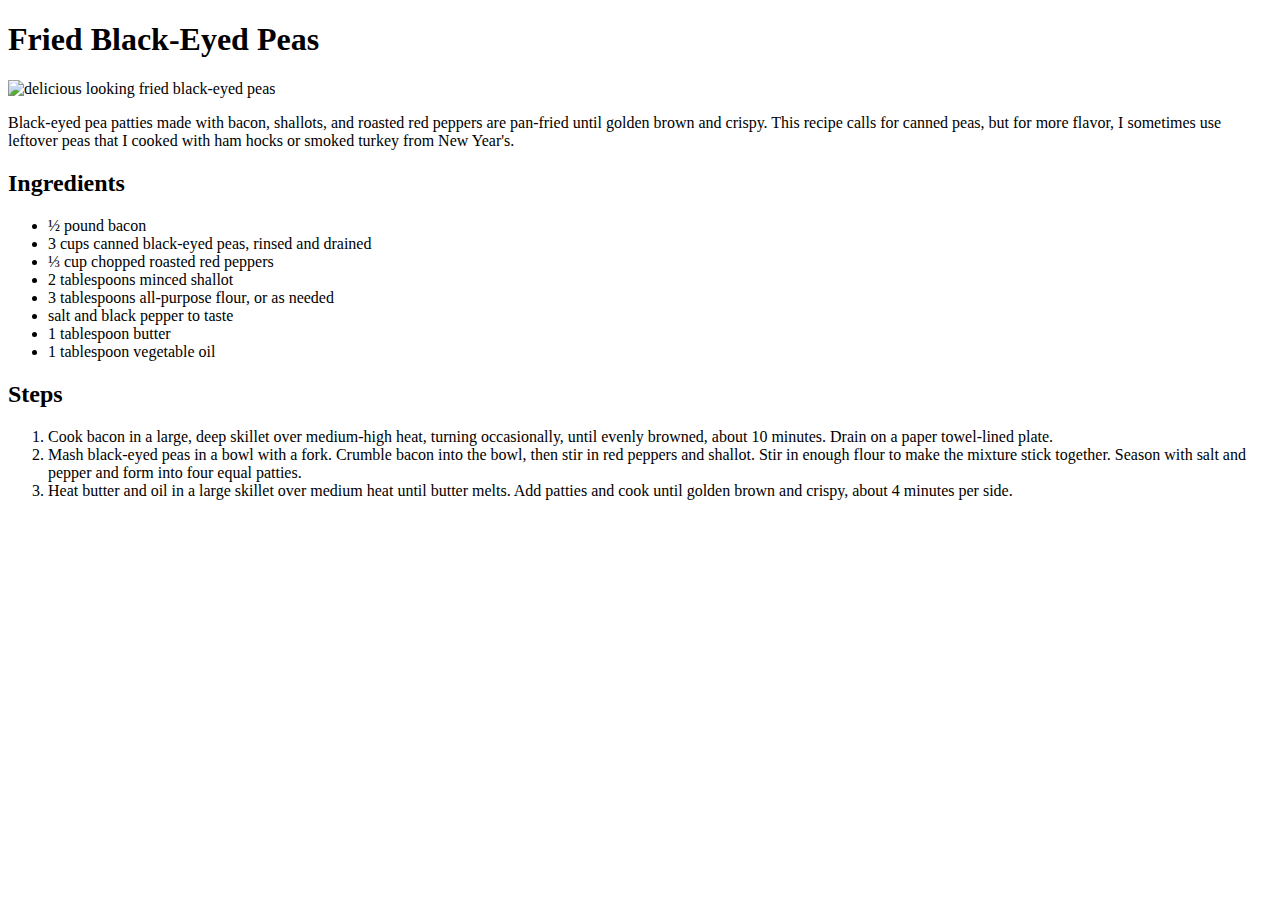
==== recipes/fried-black-eyed-peas.html @ 11d48e48 "Add new recipes pages" ====
<!DOCTYPE html>
<html lang="en">
    <head>
        <meta charset="UTF-8">
        <title>Fried Black-Eyed Peas</title>
    </head>
    <body>
        <h1>Fried Black-Eyed Peas</h1>
        <img src="https://www.allrecipes.com/thmb/tzOR4XGJV1qY6u9TPCcq8faJGPo=/750x0/filters:no_upscale():max_bytes(150000):strip_icc():format(webp)/9078736-a07adccbed78466b8a8fcf5b2e358a0b.jpg" alt="delicious looking fried black-eyed peas">
        <p>Black-eyed pea patties made with bacon, shallots, and roasted red peppers are pan-fried until golden brown and crispy. This recipe calls for canned peas, but for more flavor, I sometimes use leftover peas that I cooked with ham hocks or smoked turkey from New Year's.</p>
        <h2>Ingredients</h2>
        <ul>
            <li>½ pound bacon</li>
            <li>3 cups canned black-eyed peas, rinsed and drained</li>
            <li>⅓ cup chopped roasted red peppers</li>
            <li>2 tablespoons minced shallot</li>
            <li>3 tablespoons all-purpose flour, or as needed</li>
            <li>salt and black pepper to taste</li>
            <li>1 tablespoon butter</li>
            <li>1 tablespoon vegetable oil</li>
        </ul>
        <h2>Steps</h2>
        <ol>
            <li>Cook bacon in a large, deep skillet over medium-high heat, turning occasionally, until evenly browned, about 10 minutes. Drain on a paper towel-lined plate.</li>
            <li>Mash black-eyed peas in a bowl with a fork. Crumble bacon into the bowl, then stir in red peppers and shallot. Stir in enough flour to make the mixture stick together. Season with salt and pepper and form into four equal patties.</li>
            <li>Heat butter and oil in a large skillet over medium heat until butter melts. Add patties and cook until golden brown and crispy, about 4 minutes per side.</li>
        </ol>
    </body>
</html>
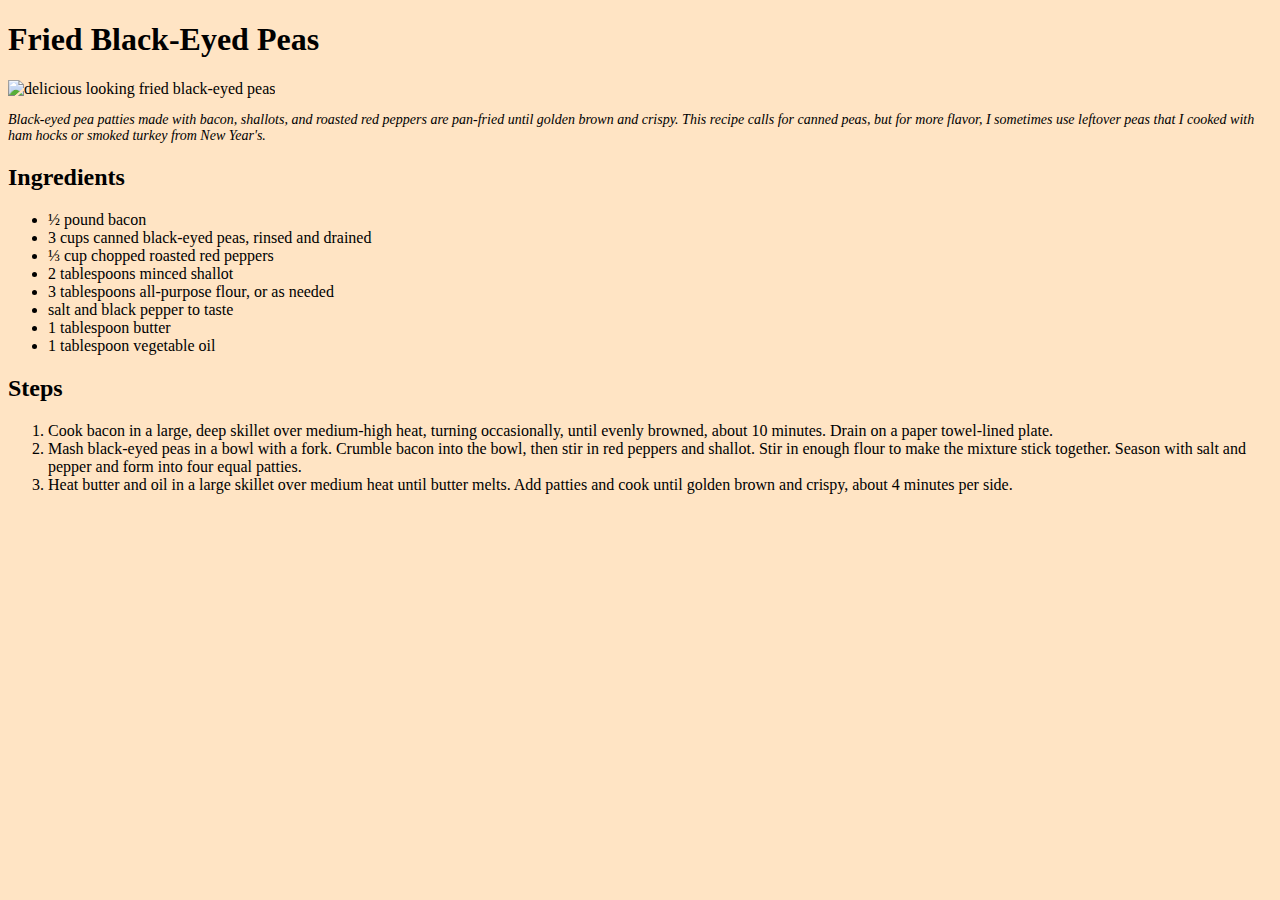
==== commit 831144e2: "Add stylesheets to all html files" ====
--- a/recipes/fried-black-eyed-peas.html
+++ b/recipes/fried-black-eyed-peas.html
@@ -3,6 +3,7 @@
     <head>
         <meta charset="UTF-8">
         <title>Fried Black-Eyed Peas</title>
+        <link rel="stylesheet" href="fried-black-eyed-peas.css">
     </head>
     <body>
         <h1>Fried Black-Eyed Peas</h1>
--- a/recipes/fried-black-eyed-peas.css
+++ b/recipes/fried-black-eyed-peas.css
@@ -0,0 +1,8 @@
+body{
+    font-family:'Times New Roman', Times, serif;
+    background-color: bisque;
+}
+p {
+    font-size: 14px;
+    font-style: italic;
+}